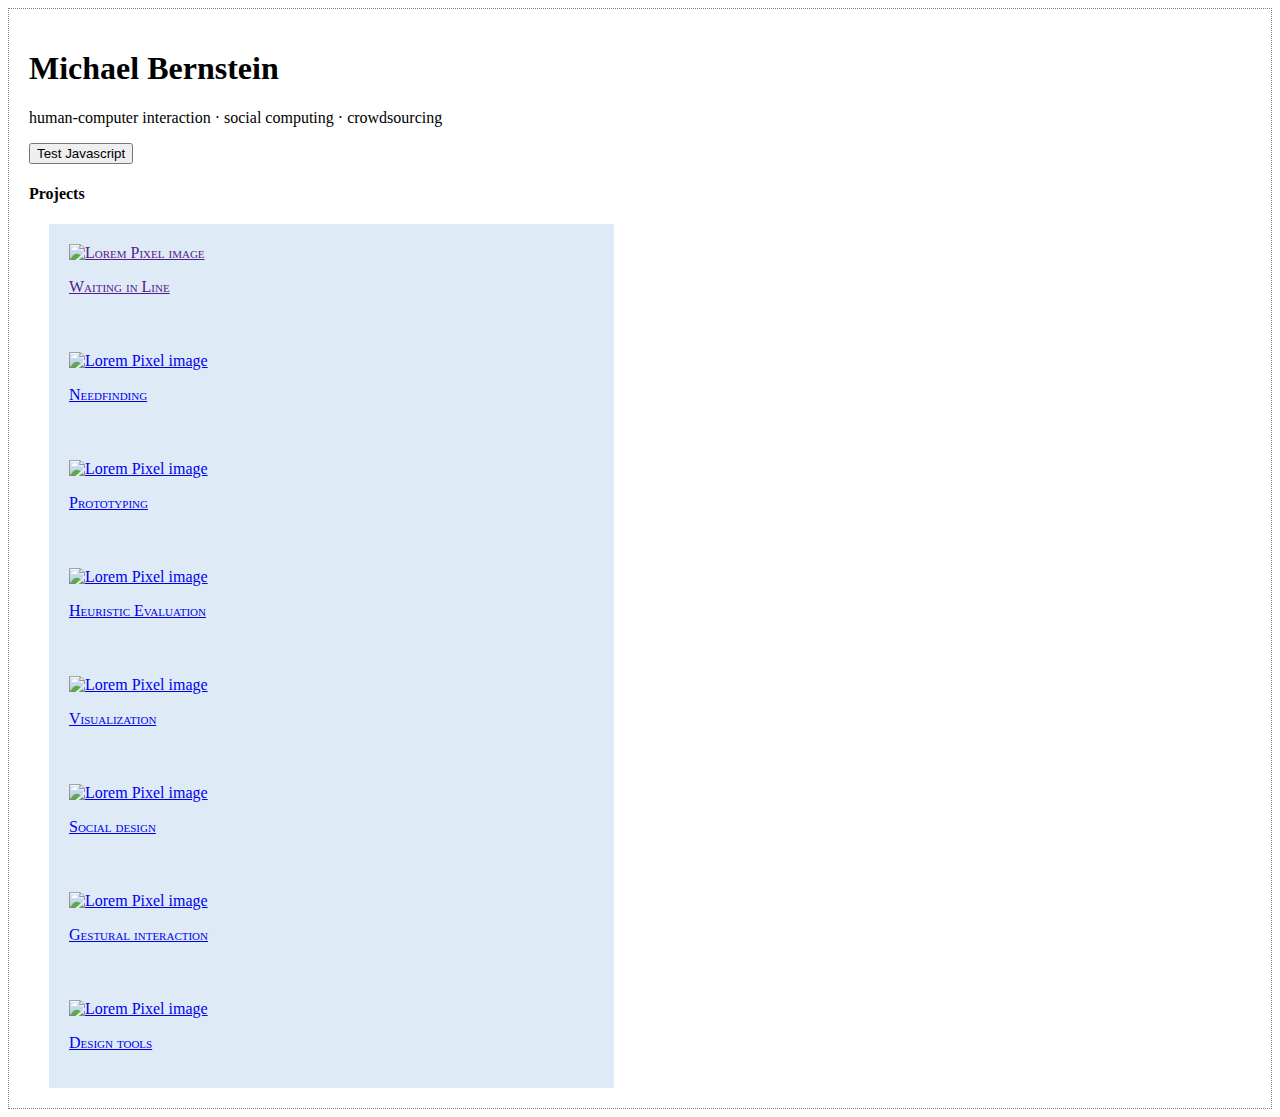
==== static/test.html @ 15e89eb4 "added Javascript!" ====
<!doctype html>

<html>
<head>
  <title>HCI Project Portfolio</title>  
  <meta charset="utf-8">
  <meta name="viewport" content="width=device-width, initial-scale=1.0">
  <link href="css/bootstrap.min.css" rel="stylesheet">
  <link href="css/bootstrap-theme.min.css" rel="stylesheet">
  <link href="css/introHCI.css" rel="stylesheet">
  <!-- this is a comment in HTML -->

    <!-- HTML5 Shim and Respond.js IE8 support of HTML5 elements and media queries -->
    <!-- WARNING: Respond.js doesn't work if you view the page via file:// -->
    <!--[if lt IE 9]>
      <script src="https://oss.maxcdn.com/libs/html5shiv/3.7.0/html5shiv.js"></script>
      <script src="https://oss.maxcdn.com/libs/respond.js/1.3.0/respond.min.js"></script>
    <![endif]-->        
</head>

<body>
  <div class="container">
    <!-- h1 through h6 are headers. The higher the number, the smaller the header -->
    <!-- p means paragraph -->
    <div class="jumbotron">
      <h1>Michael Bernstein</h1>
      <p>human-computer interaction &middot; social computing &middot; crowdsourcing</p>
      <button id="testjs" class="btn btn-primary btn-lg">Test Javascript</button>
    </div>


    <h4>Projects</h4>
    <!-- divs are invisible structuring elements that stack vertically by default. Use them to organize your code -->
    <!-- img tags are images. Lorem Pixel will deliver random images; handy! -->
    <!-- a are anchors, also known as hyperlinks. Use the href attribute to tell the browser where to go when the user clicks -->
    <div class="project" id="project1">
      <a href="" class="thumbnail">
        <img src="images/lorempixel.people.1.jpeg" alt="Lorem Pixel image" class="img">
        <p>Waiting in Line</p>
      </a>
    </div>
    <div class="project" id="project2">
      <a href="#" class="thumbnail">
        <img src="images/lorempixel.city.1.jpeg" alt="Lorem Pixel image" class="img">
        <p>Needfinding</p>
      </a>
    </div>
    <div class="project" id="project3">
      <a href="#" class="thumbnail">
        <img src="images/lorempixel.technics.1.jpeg" alt="Lorem Pixel image" class="img">
        <p>Prototyping</p>
      </a>
    </div>
    <div class="project" id="project4">
      <a href="#" class="thumbnail">
        <img src="images/lorempixel.abstract.1.jpeg" alt="Lorem Pixel image" class="img">
        <p>Heuristic Evaluation</p>
      </a>
    </div>
    <div class="project" id="project5">
      <a href="#" class="thumbnail">
        <img src="images/lorempixel.abstract.8.jpeg" alt="Lorem Pixel image" class="img">
        <p>Visualization</p>
      </a>
    </div>
    <div class="project" id="project6">
      <a href="#" class="thumbnail">
        <img src="images/lorempixel.people.2.jpeg" alt="Lorem Pixel image" class="img">
        <p>Social design</p>
      </a>
    </div>
    <div class="project" id="project7">
      <a href="#" class="thumbnail">
        <img src="images/lorempixel.technics.2.jpeg" alt="Lorem Pixel image" class="img">
        <p>Gestural interaction</p>
      </a>
    </div>
    <div class="project" id="project8">
      <a href="#" class="thumbnail">
        <img src="images/lorempixel.city.2.jpeg" alt="Lorem Pixel image" class="img">
        <p>Design tools</p>
      </a>
    </div>
  </div>
  <script src="https://code.jquery.com/jquery.js"></script>
  <script src="js/bootstrap.min.js"></script>
  <script src="js/introHCI.js"></script>
</body>
</html>
---- static/css/introHCI.css ----
/* applies to anything of class "example-class-selector" */
.example-class-selector {
	margin-top: 2em;
}

/* applies to any <p> descendants of an element of class "example-class-selector" */
.example-class-selector p {
	/* Colors are in hexadecimal: http://www.colorpicker.com/ */	
	color: #CC00AA;
}

.jumbotron {
     position: relative;
     background: none;
}

.jumbotron:after {
     content:"";
     background: url("http://lorempixel.com/1140/283");
     opacity: 0.2;
     top: 0;
     left: 0;
     bottom: 0;
     right: 0;
     position: absolute;
     z-index: -1;   
}

.project {
    margin-left: 20px;
    background-color: #deebf7;
    padding: 20px;
    width: 525px;
}

body {
     border: 1px dotted gray;
     padding: 20px;
}

.p {
    font-variant: small-caps;
}

.project p {
    font-variant: small-caps;
}

#project1 {
    font-variant: small-caps;
}
/* this style exists to make it obvious that you've successfully linked
   the CSS to the page. feel free to remove it once the link is working. */
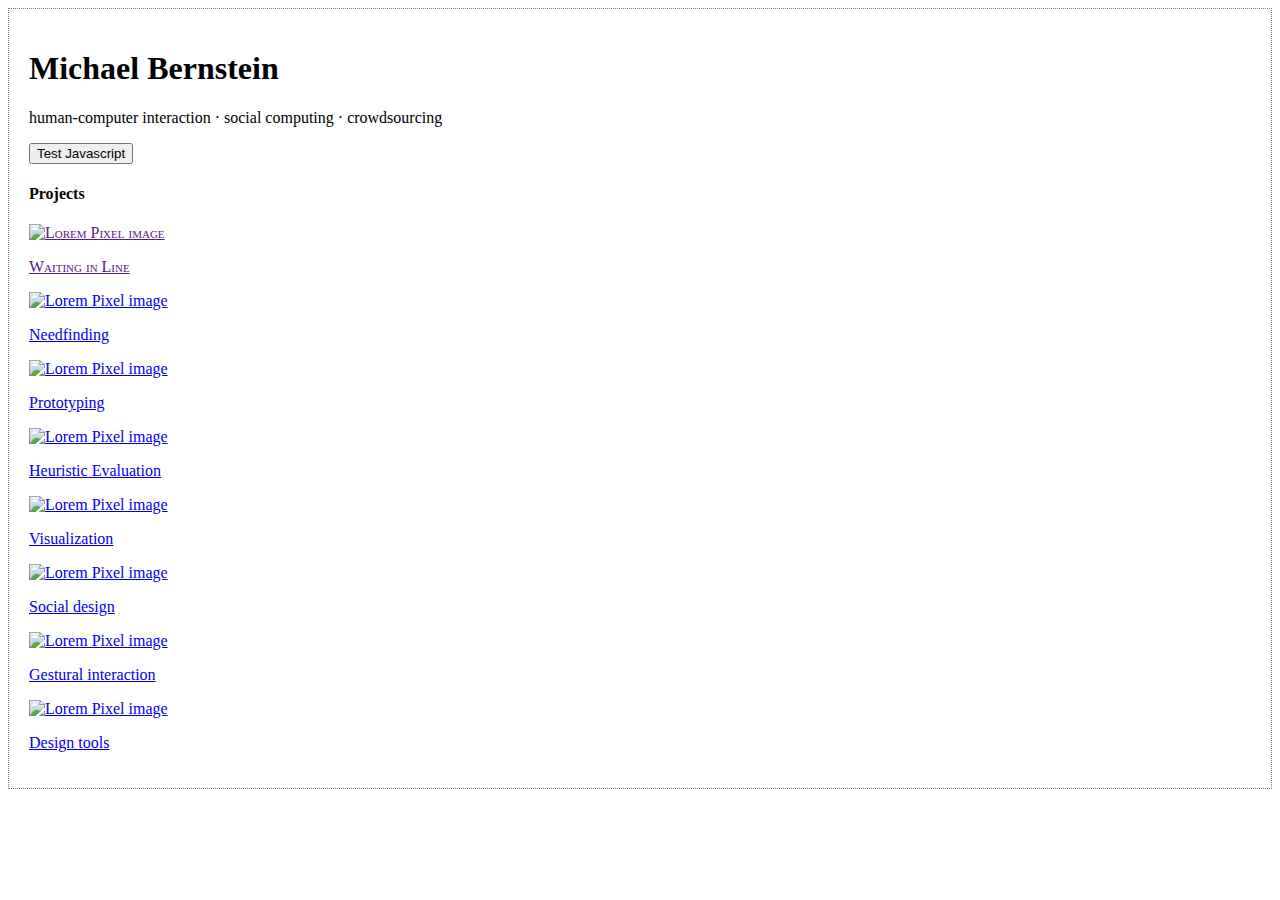
==== commit e90ff11c: "added Javascript!" ====
--- a/static/test.html
+++ b/static/test.html
@@ -33,49 +33,49 @@
     <!-- divs are invisible structuring elements that stack vertically by default. Use them to organize your code -->
     <!-- img tags are images. Lorem Pixel will deliver random images; handy! -->
     <!-- a are anchors, also known as hyperlinks. Use the href attribute to tell the browser where to go when the user clicks -->
-    <div class="project" id="project1">
+    <div id="project1">
       <a href="" class="thumbnail">
         <img src="images/lorempixel.people.1.jpeg" alt="Lorem Pixel image" class="img">
         <p>Waiting in Line</p>
       </a>
     </div>
-    <div class="project" id="project2">
+    <div id="project2">
       <a href="#" class="thumbnail">
         <img src="images/lorempixel.city.1.jpeg" alt="Lorem Pixel image" class="img">
         <p>Needfinding</p>
       </a>
     </div>
-    <div class="project" id="project3">
+    <div id="project3">
       <a href="#" class="thumbnail">
         <img src="images/lorempixel.technics.1.jpeg" alt="Lorem Pixel image" class="img">
         <p>Prototyping</p>
       </a>
     </div>
-    <div class="project" id="project4">
+    <div id="project4">
       <a href="#" class="thumbnail">
         <img src="images/lorempixel.abstract.1.jpeg" alt="Lorem Pixel image" class="img">
         <p>Heuristic Evaluation</p>
       </a>
     </div>
-    <div class="project" id="project5">
+    <div id="project5">
       <a href="#" class="thumbnail">
         <img src="images/lorempixel.abstract.8.jpeg" alt="Lorem Pixel image" class="img">
         <p>Visualization</p>
       </a>
     </div>
-    <div class="project" id="project6">
+    <div id="project6">
       <a href="#" class="thumbnail">
         <img src="images/lorempixel.people.2.jpeg" alt="Lorem Pixel image" class="img">
         <p>Social design</p>
       </a>
     </div>
-    <div class="project" id="project7">
+    <div id="project7">
       <a href="#" class="thumbnail">
         <img src="images/lorempixel.technics.2.jpeg" alt="Lorem Pixel image" class="img">
         <p>Gestural interaction</p>
       </a>
     </div>
-    <div class="project" id="project8">
+    <div id="project8">
       <a href="#" class="thumbnail">
         <img src="images/lorempixel.city.2.jpeg" alt="Lorem Pixel image" class="img">
         <p>Design tools</p>
--- a/static/css/introHCI.css
+++ b/static/css/introHCI.css
@@ -27,13 +27,6 @@
      z-index: -1;   
 }
 
-.project {
-    margin-left: 20px;
-    background-color: #deebf7;
-    padding: 20px;
-    width: 525px;
-}
-
 body {
      border: 1px dotted gray;
      padding: 20px;
@@ -50,6 +43,12 @@
 #project1 {
     font-variant: small-caps;
 }
+.project {
+    margin-left: 20px;
+    background-color: #deebf7;
+    padding: 20px;
+    width: 525px;
+}
 /* this style exists to make it obvious that you've successfully linked
    the CSS to the page. feel free to remove it once the link is working. */
 
